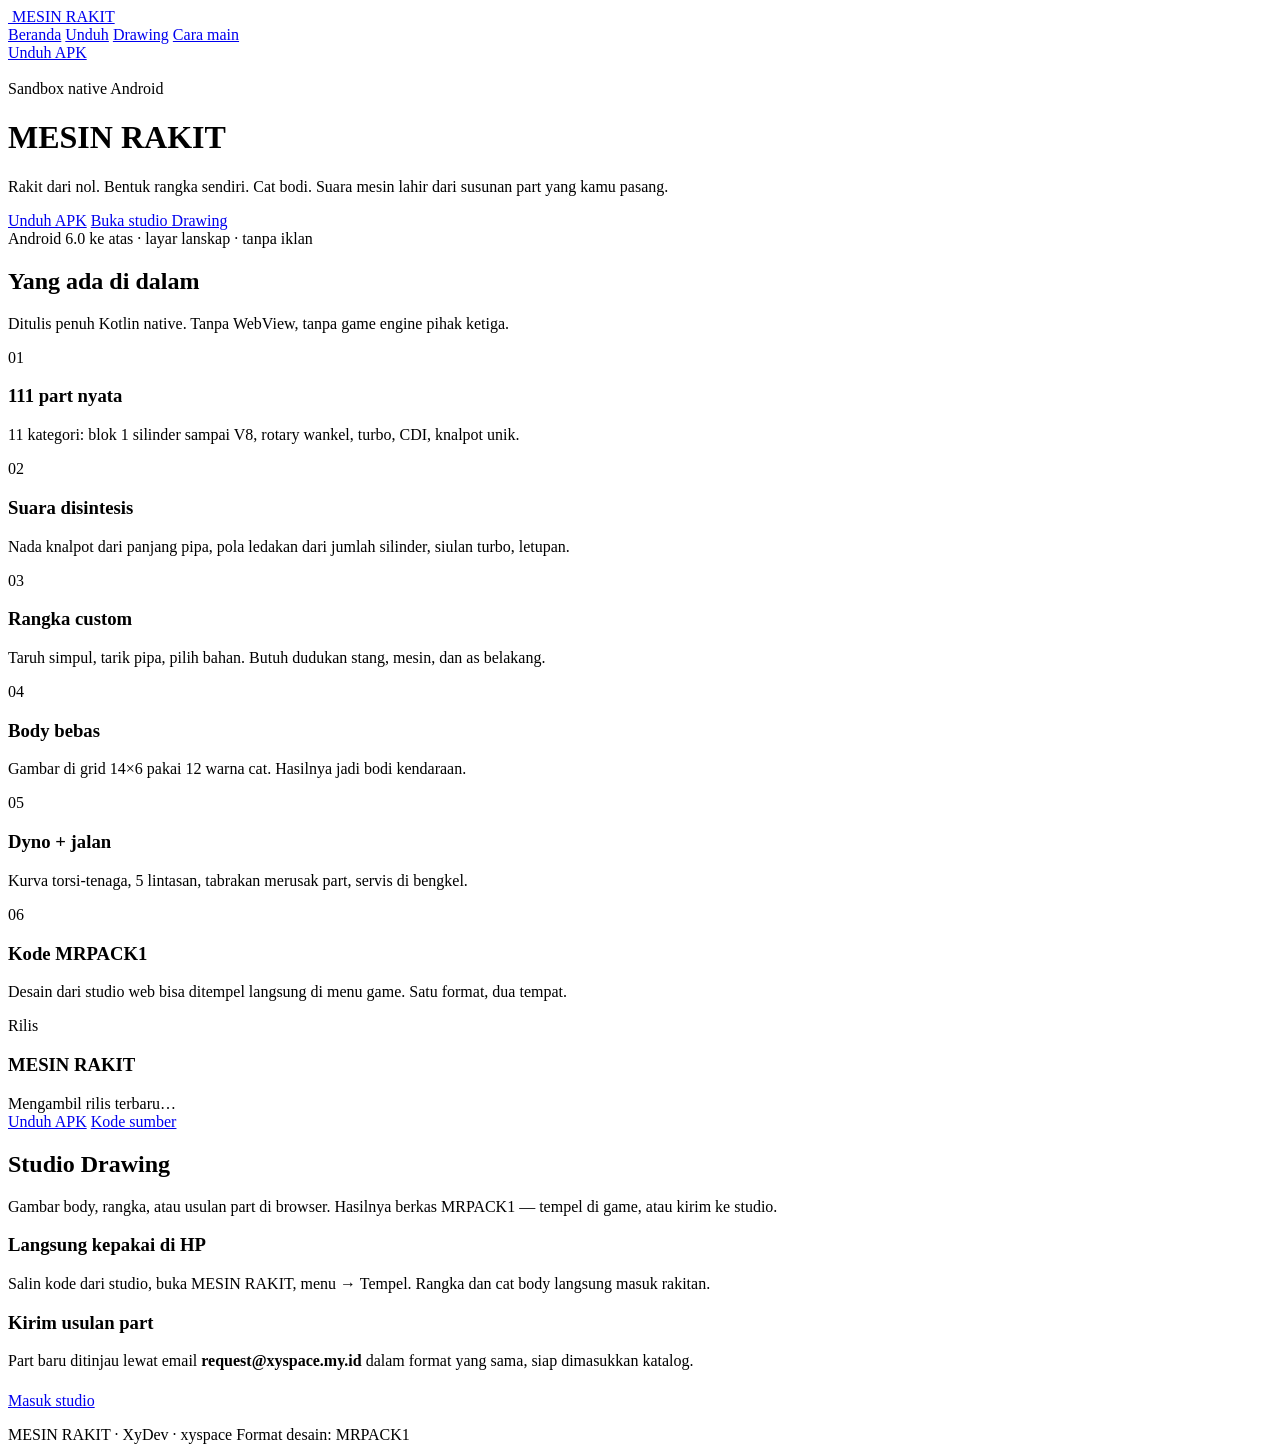
==== web/index.html @ f159e308 "Benerkan loop terhenti terus, format MRPACK1, situs unduhan dan studio Drawing Aplikasi tidak lagi m" ====
<!DOCTYPE html>
<html lang="id">
<head>
  <meta charset="utf-8" />
  <meta name="viewport" content="width=device-width, initial-scale=1" />
  <title>MESIN RAKIT — sandbox rakit mesin 2D</title>
  <meta name="description" content="Rakit kendaraan dari nol di Android. Bentuk rangka sendiri, cat bodi, dengar suara mesin yang lahir dari susunan part." />
  <meta property="og:title" content="MESIN RAKIT" />
  <meta property="og:description" content="Sandbox rakit mesin 2D. Native Kotlin, suara disintesis dari rakitan." />
  <meta property="og:image" content="/assets/og.jpg" />
  <link rel="icon" href="/assets/logo.png" />
  <link rel="preconnect" href="https://fonts.googleapis.com" />
  <link rel="preconnect" href="https://fonts.gstatic.com" crossorigin />
  <link href="https://fonts.googleapis.com/css2?family=Barlow+Condensed:wght@400;600;700&family=Chakra+Petch:wght@500;600;700&display=swap" rel="stylesheet" />
  <link rel="stylesheet" href="/assets/site.css" />
</head>
<body>
  <nav class="nav">
    <a class="brand" href="/"><img src="/assets/logo.png" alt="" /> MESIN RAKIT</a>
    <div class="nav-links">
      <a href="/" class="on">Beranda</a>
      <a href="#unduh">Unduh</a>
      <a href="/drawing">Drawing</a>
      <a href="/cara">Cara main</a>
    </div>
    <a class="btn btn-utama" href="#unduh">Unduh APK</a>
  </nav>

  <header class="hero">
    <img class="bg" src="/assets/hero.jpg" alt="" />
    <div class="hero-inner">
      <div class="kicker">Sandbox native Android</div>
      <h1>MESIN RAKIT</h1>
      <p class="lead">Rakit dari nol. Bentuk rangka sendiri. Cat bodi. Suara mesin lahir dari susunan part yang kamu pasang.</p>
      <div class="cta">
        <a class="btn btn-utama" id="btn-unduh" href="https://github.com/xykalnotkel/mesin-rakit-native/releases/latest">Unduh APK</a>
        <a class="btn" href="/drawing">Buka studio Drawing</a>
      </div>
      <div class="meta" id="ver-meta">Android 6.0 ke atas · layar lanskap · tanpa iklan</div>
    </div>
  </header>

  <section class="sec wrap">
    <h2>Yang ada di dalam</h2>
    <p class="sub">Ditulis penuh Kotlin native. Tanpa WebView, tanpa game engine pihak ketiga.</p>
    <div class="grid-3">
      <article class="card"><div class="num">01</div><h3>111 part nyata</h3><p>11 kategori: blok 1 silinder sampai V8, rotary wankel, turbo, CDI, knalpot unik.</p></article>
      <article class="card"><div class="num">02</div><h3>Suara disintesis</h3><p>Nada knalpot dari panjang pipa, pola ledakan dari jumlah silinder, siulan turbo, letupan.</p></article>
      <article class="card"><div class="num">03</div><h3>Rangka custom</h3><p>Taruh simpul, tarik pipa, pilih bahan. Butuh dudukan stang, mesin, dan as belakang.</p></article>
      <article class="card"><div class="num">04</div><h3>Body bebas</h3><p>Gambar di grid 14×6 pakai 12 warna cat. Hasilnya jadi bodi kendaraan.</p></article>
      <article class="card"><div class="num">05</div><h3>Dyno + jalan</h3><p>Kurva torsi-tenaga, 5 lintasan, tabrakan merusak part, servis di bengkel.</p></article>
      <article class="card"><div class="num">06</div><h3>Kode MRPACK1</h3><p>Desain dari studio web bisa ditempel langsung di menu game. Satu format, dua tempat.</p></article>
    </div>
  </section>

  <section class="sec wrap" id="unduh">
    <div class="dl-box">
      <div>
        <div class="kicker">Rilis</div>
        <h3 id="rel-name">MESIN RAKIT</h3>
        <p class="sub" id="rel-info" style="margin:0">Mengambil rilis terbaru…</p>
      </div>
      <div class="cta">
        <a class="btn btn-utama" id="rel-apk" href="https://github.com/xykalnotkel/mesin-rakit-native/releases/latest">Unduh APK</a>
        <a class="btn" href="https://github.com/xykalnotkel/mesin-rakit-native">Kode sumber</a>
      </div>
    </div>
  </section>

  <section class="sec wrap">
    <h2>Studio Drawing</h2>
    <p class="sub">Gambar body, rangka, atau usulan part di browser. Hasilnya berkas MRPACK1 — tempel di game, atau kirim ke studio.</p>
    <div class="grid-2">
      <article class="card">
        <h3>Langsung kepakai di HP</h3>
        <p>Salin kode dari studio, buka MESIN RAKIT, menu → Tempel. Rangka dan cat body langsung masuk rakitan.</p>
      </article>
      <article class="card">
        <h3>Kirim usulan part</h3>
        <p>Part baru ditinjau lewat email <b>request@xyspace.my.id</b> dalam format yang sama, siap dimasukkan katalog.</p>
      </article>
    </div>
    <p style="margin-top:22px"><a class="btn btn-utama" href="/drawing">Masuk studio</a></p>
  </section>

  <footer class="foot wrap">
    <span>MESIN RAKIT · XyDev · xyspace</span>
    <span>Format desain: MRPACK1</span>
  </footer>
  <script>
    fetch("https://api.github.com/repos/xykalnotkel/mesin-rakit-native/releases/latest")
      .then(r => r.json())
      .then(d => {
        const apk = (d.assets || []).find(a => /apk$/i.test(a.name));
        document.getElementById("rel-name").textContent = d.name || "MESIN RAKIT";
        document.getElementById("rel-info").textContent =
          (d.tag_name || "") + (apk ? " · " + Math.round(apk.size / 1024) + " KB" : "") + " · Android 6+";
        if (apk) {
          document.getElementById("rel-apk").href = apk.browser_download_url;
          document.getElementById("btn-unduh").href = apk.browser_download_url;
        }
        document.getElementById("ver-meta").textContent =
          (d.tag_name || "rilis") + " · Android 6.0 ke atas · layar lanskap · tanpa iklan";
      }).catch(() => {});
  </script>
</body>
</html>
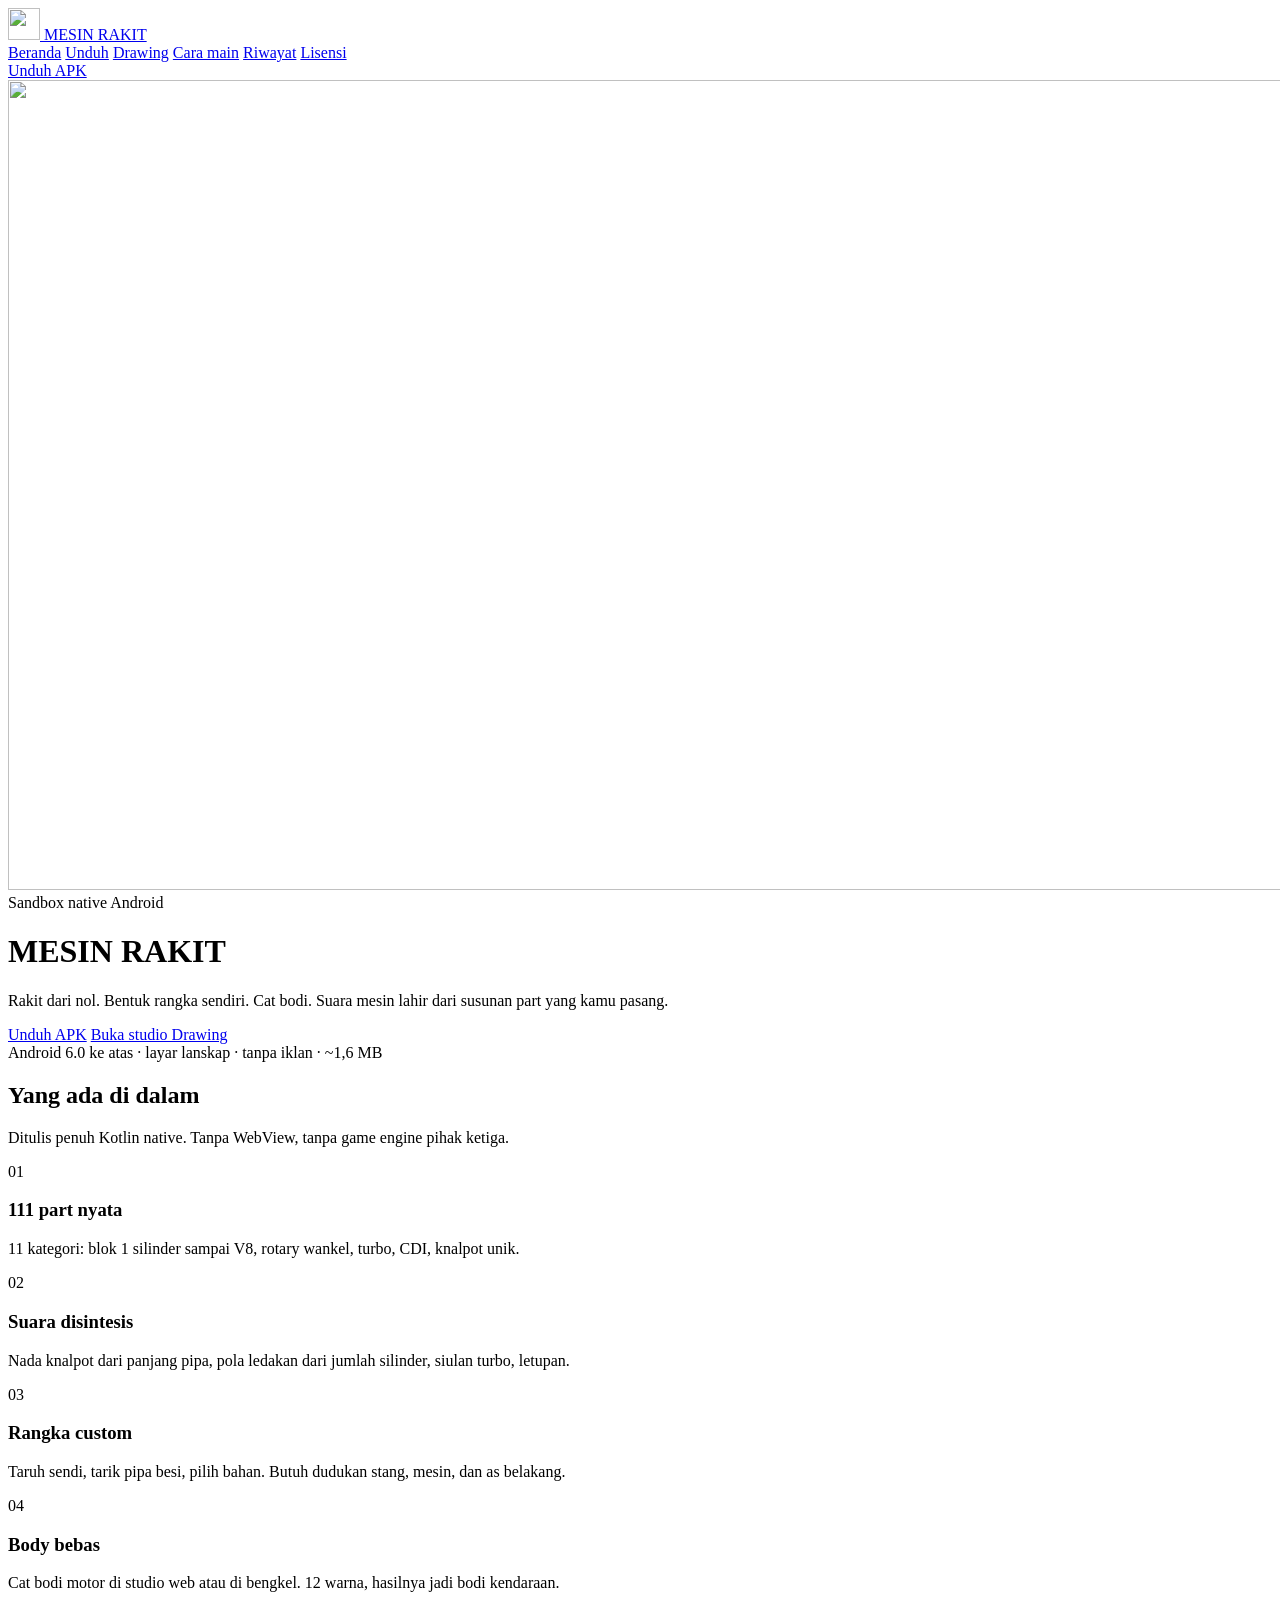
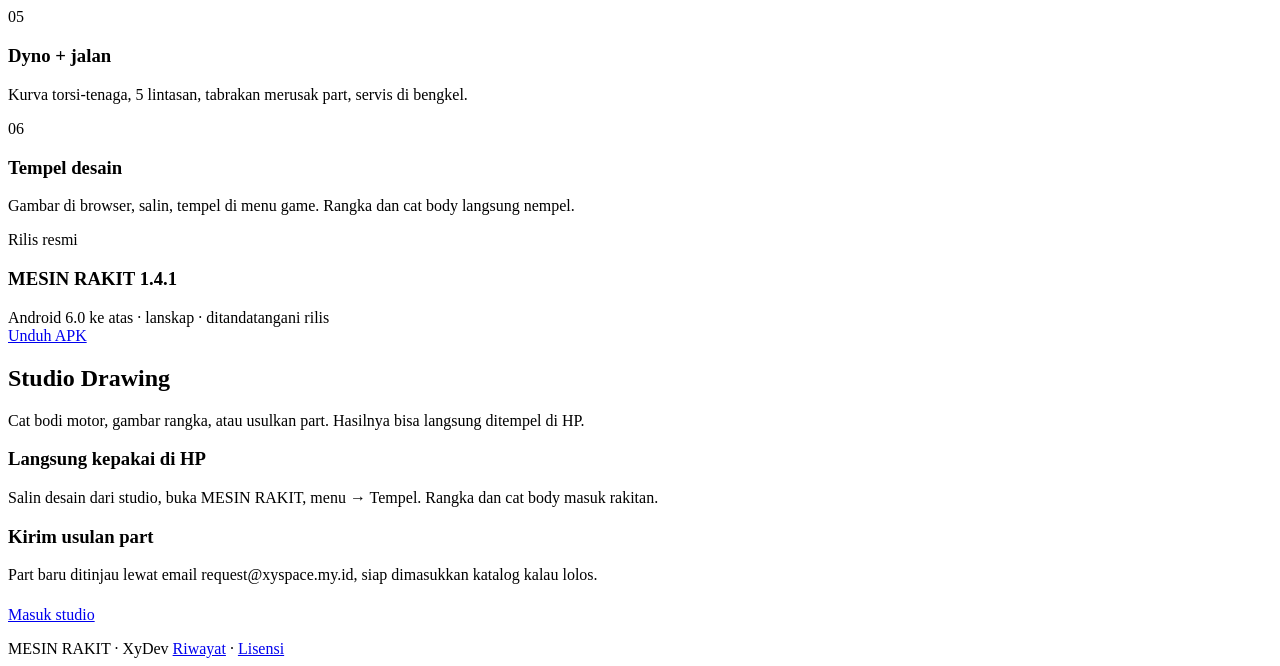
==== commit 0e459c19: "Situs: gambar WebP ringan, studio Drawing realistis, riwayat dan lisensi lengkap Gambar dikompres We" ====
--- a/web/index.html
+++ b/web/index.html
@@ -6,37 +6,38 @@
   <title>MESIN RAKIT — sandbox rakit mesin 2D</title>
   <meta name="description" content="Rakit kendaraan dari nol di Android. Bentuk rangka sendiri, cat bodi, dengar suara mesin yang lahir dari susunan part." />
   <meta property="og:title" content="MESIN RAKIT" />
-  <meta property="og:description" content="Sandbox rakit mesin 2D. Native Kotlin, suara disintesis dari rakitan." />
-  <meta property="og:image" content="/assets/og.jpg" />
-  <link rel="icon" href="/assets/logo.png" />
-  <link rel="preconnect" href="https://fonts.googleapis.com" />
-  <link rel="preconnect" href="https://fonts.gstatic.com" crossorigin />
-  <link href="https://fonts.googleapis.com/css2?family=Barlow+Condensed:wght@400;600;700&family=Chakra+Petch:wght@500;600;700&display=swap" rel="stylesheet" />
+  <meta property="og:description" content="Sandbox rakit mesin 2D. Suara disintesis dari rakitan." />
+  <meta property="og:image" content="/assets/og.webp" />
+  <link rel="icon" href="/assets/logo.svg" type="image/svg+xml" />
+  <link rel="preload" href="/assets/hero.webp" as="image" type="image/webp" />
+  <link rel="stylesheet" href="/assets/fonts.css" />
   <link rel="stylesheet" href="/assets/site.css" />
 </head>
 <body>
   <nav class="nav">
-    <a class="brand" href="/"><img src="/assets/logo.png" alt="" /> MESIN RAKIT</a>
+    <a class="brand" href="/"><img src="/assets/logo.svg" width="32" height="32" alt="" /> MESIN RAKIT</a>
     <div class="nav-links">
       <a href="/" class="on">Beranda</a>
       <a href="#unduh">Unduh</a>
       <a href="/drawing">Drawing</a>
       <a href="/cara">Cara main</a>
+      <a href="/riwayat">Riwayat</a>
+      <a href="/lisensi">Lisensi</a>
     </div>
-    <a class="btn btn-utama" href="#unduh">Unduh APK</a>
+    <a class="btn btn-utama" href="/api/unduh">Unduh APK</a>
   </nav>
 
   <header class="hero">
-    <img class="bg" src="/assets/hero.jpg" alt="" />
+    <img class="bg" src="/assets/hero.webp" width="1440" height="810" alt="" fetchpriority="high" />
     <div class="hero-inner">
       <div class="kicker">Sandbox native Android</div>
       <h1>MESIN RAKIT</h1>
       <p class="lead">Rakit dari nol. Bentuk rangka sendiri. Cat bodi. Suara mesin lahir dari susunan part yang kamu pasang.</p>
       <div class="cta">
-        <a class="btn btn-utama" id="btn-unduh" href="https://github.com/xykalnotkel/mesin-rakit-native/releases/latest">Unduh APK</a>
+        <a class="btn btn-utama" href="/api/unduh">Unduh APK</a>
         <a class="btn" href="/drawing">Buka studio Drawing</a>
       </div>
-      <div class="meta" id="ver-meta">Android 6.0 ke atas · layar lanskap · tanpa iklan</div>
+      <div class="meta">Android 6.0 ke atas · layar lanskap · tanpa iklan · ~1,6 MB</div>
     </div>
   </header>
 
@@ -46,62 +47,43 @@
     <div class="grid-3">
       <article class="card"><div class="num">01</div><h3>111 part nyata</h3><p>11 kategori: blok 1 silinder sampai V8, rotary wankel, turbo, CDI, knalpot unik.</p></article>
       <article class="card"><div class="num">02</div><h3>Suara disintesis</h3><p>Nada knalpot dari panjang pipa, pola ledakan dari jumlah silinder, siulan turbo, letupan.</p></article>
-      <article class="card"><div class="num">03</div><h3>Rangka custom</h3><p>Taruh simpul, tarik pipa, pilih bahan. Butuh dudukan stang, mesin, dan as belakang.</p></article>
-      <article class="card"><div class="num">04</div><h3>Body bebas</h3><p>Gambar di grid 14×6 pakai 12 warna cat. Hasilnya jadi bodi kendaraan.</p></article>
+      <article class="card"><div class="num">03</div><h3>Rangka custom</h3><p>Taruh sendi, tarik pipa besi, pilih bahan. Butuh dudukan stang, mesin, dan as belakang.</p></article>
+      <article class="card"><div class="num">04</div><h3>Body bebas</h3><p>Cat bodi motor di studio web atau di bengkel. 12 warna, hasilnya jadi bodi kendaraan.</p></article>
       <article class="card"><div class="num">05</div><h3>Dyno + jalan</h3><p>Kurva torsi-tenaga, 5 lintasan, tabrakan merusak part, servis di bengkel.</p></article>
-      <article class="card"><div class="num">06</div><h3>Kode MRPACK1</h3><p>Desain dari studio web bisa ditempel langsung di menu game. Satu format, dua tempat.</p></article>
+      <article class="card"><div class="num">06</div><h3>Tempel desain</h3><p>Gambar di browser, salin, tempel di menu game. Rangka dan cat body langsung nempel.</p></article>
     </div>
   </section>
 
   <section class="sec wrap" id="unduh">
     <div class="dl-box">
       <div>
-        <div class="kicker">Rilis</div>
-        <h3 id="rel-name">MESIN RAKIT</h3>
-        <p class="sub" id="rel-info" style="margin:0">Mengambil rilis terbaru…</p>
+        <div class="kicker">Rilis resmi</div>
+        <h3>MESIN RAKIT 1.4.1</h3>
+        <p class="sub" style="margin:0">Android 6.0 ke atas · lanskap · ditandatangani rilis</p>
       </div>
-      <div class="cta">
-        <a class="btn btn-utama" id="rel-apk" href="https://github.com/xykalnotkel/mesin-rakit-native/releases/latest">Unduh APK</a>
-        <a class="btn" href="https://github.com/xykalnotkel/mesin-rakit-native">Kode sumber</a>
-      </div>
+      <a class="btn btn-utama" href="/api/unduh">Unduh APK</a>
     </div>
   </section>
 
   <section class="sec wrap">
     <h2>Studio Drawing</h2>
-    <p class="sub">Gambar body, rangka, atau usulan part di browser. Hasilnya berkas MRPACK1 — tempel di game, atau kirim ke studio.</p>
+    <p class="sub">Cat bodi motor, gambar rangka, atau usulkan part. Hasilnya bisa langsung ditempel di HP.</p>
     <div class="grid-2">
       <article class="card">
         <h3>Langsung kepakai di HP</h3>
-        <p>Salin kode dari studio, buka MESIN RAKIT, menu → Tempel. Rangka dan cat body langsung masuk rakitan.</p>
+        <p>Salin desain dari studio, buka MESIN RAKIT, menu → Tempel. Rangka dan cat body masuk rakitan.</p>
       </article>
       <article class="card">
         <h3>Kirim usulan part</h3>
-        <p>Part baru ditinjau lewat email <b>request@xyspace.my.id</b> dalam format yang sama, siap dimasukkan katalog.</p>
+        <p>Part baru ditinjau lewat email request@xyspace.my.id, siap dimasukkan katalog kalau lolos.</p>
       </article>
     </div>
     <p style="margin-top:22px"><a class="btn btn-utama" href="/drawing">Masuk studio</a></p>
   </section>
 
   <footer class="foot wrap">
-    <span>MESIN RAKIT · XyDev · xyspace</span>
-    <span>Format desain: MRPACK1</span>
+    <span>MESIN RAKIT · XyDev</span>
+    <span><a href="/riwayat">Riwayat</a> · <a href="/lisensi">Lisensi</a></span>
   </footer>
-  <script>
-    fetch("https://api.github.com/repos/xykalnotkel/mesin-rakit-native/releases/latest")
-      .then(r => r.json())
-      .then(d => {
-        const apk = (d.assets || []).find(a => /apk$/i.test(a.name));
-        document.getElementById("rel-name").textContent = d.name || "MESIN RAKIT";
-        document.getElementById("rel-info").textContent =
-          (d.tag_name || "") + (apk ? " · " + Math.round(apk.size / 1024) + " KB" : "") + " · Android 6+";
-        if (apk) {
-          document.getElementById("rel-apk").href = apk.browser_download_url;
-          document.getElementById("btn-unduh").href = apk.browser_download_url;
-        }
-        document.getElementById("ver-meta").textContent =
-          (d.tag_name || "rilis") + " · Android 6.0 ke atas · layar lanskap · tanpa iklan";
-      }).catch(() => {});
-  </script>
 </body>
 </html>
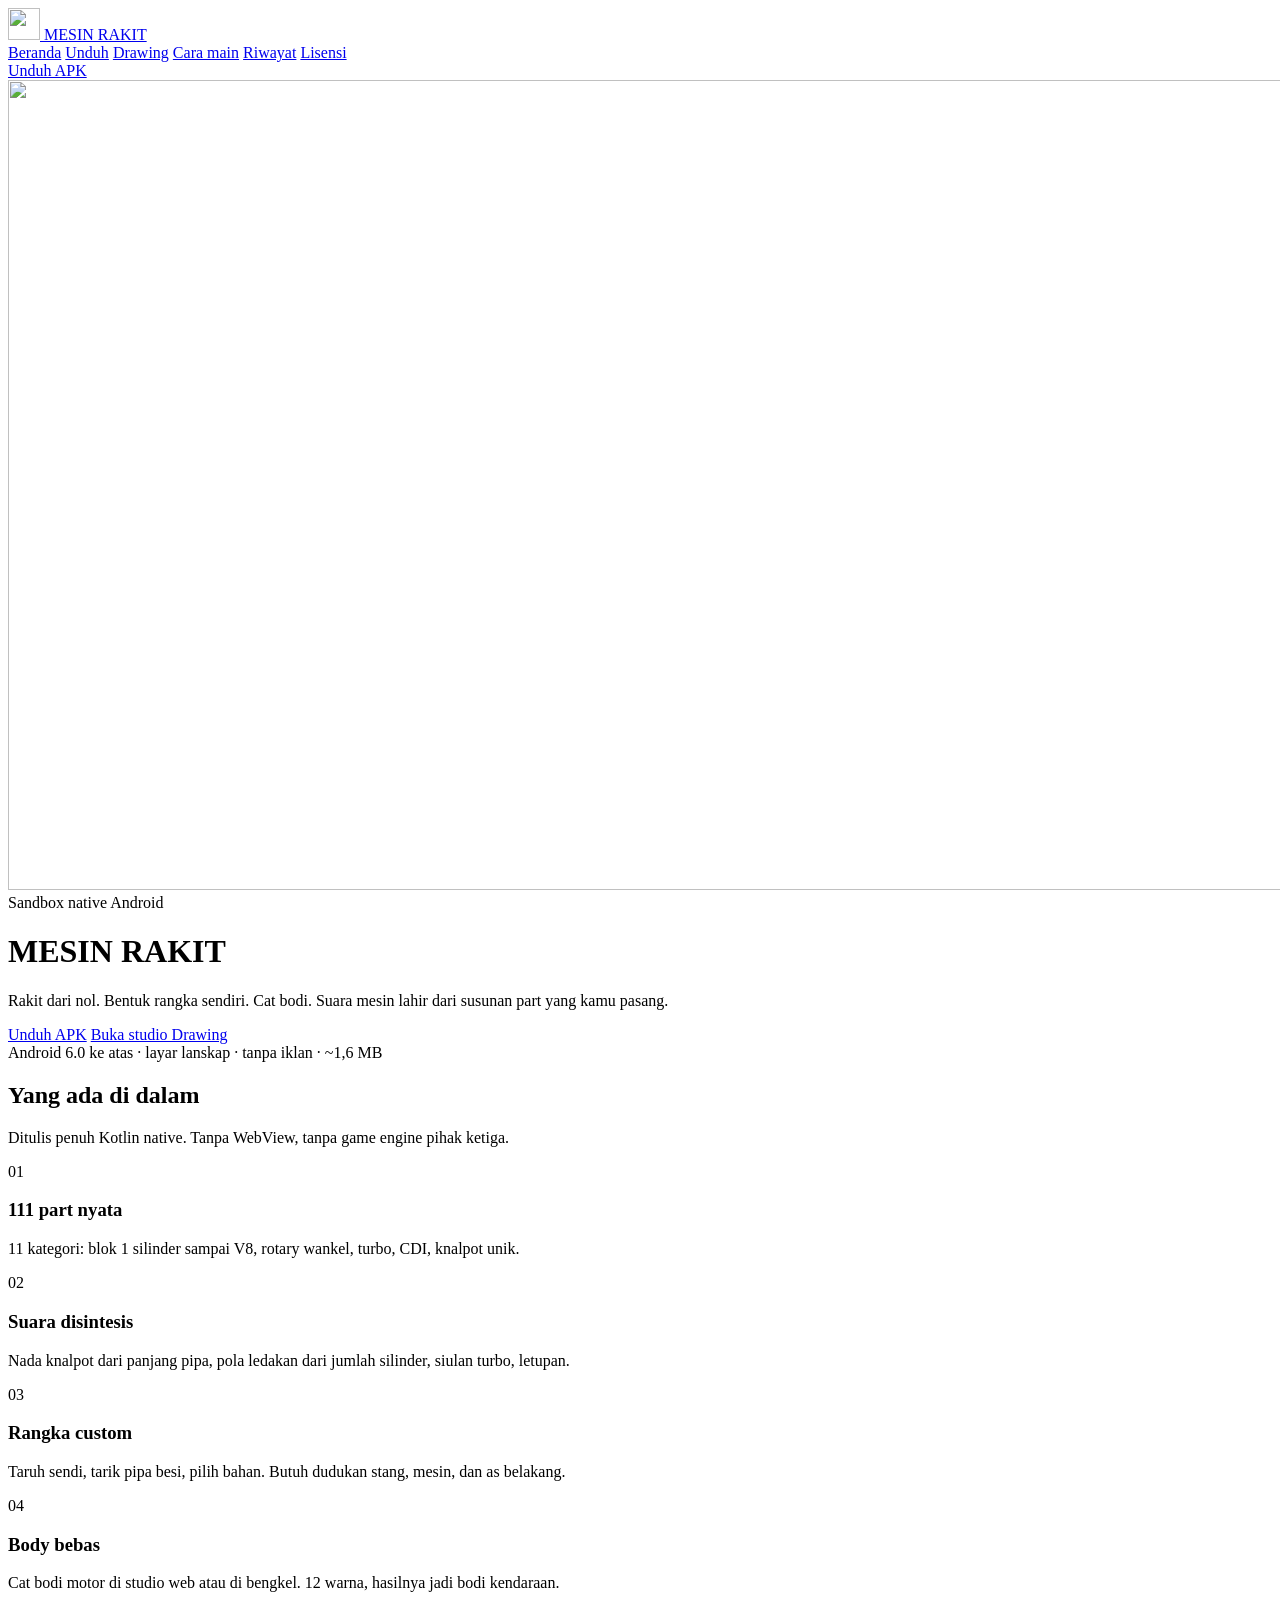
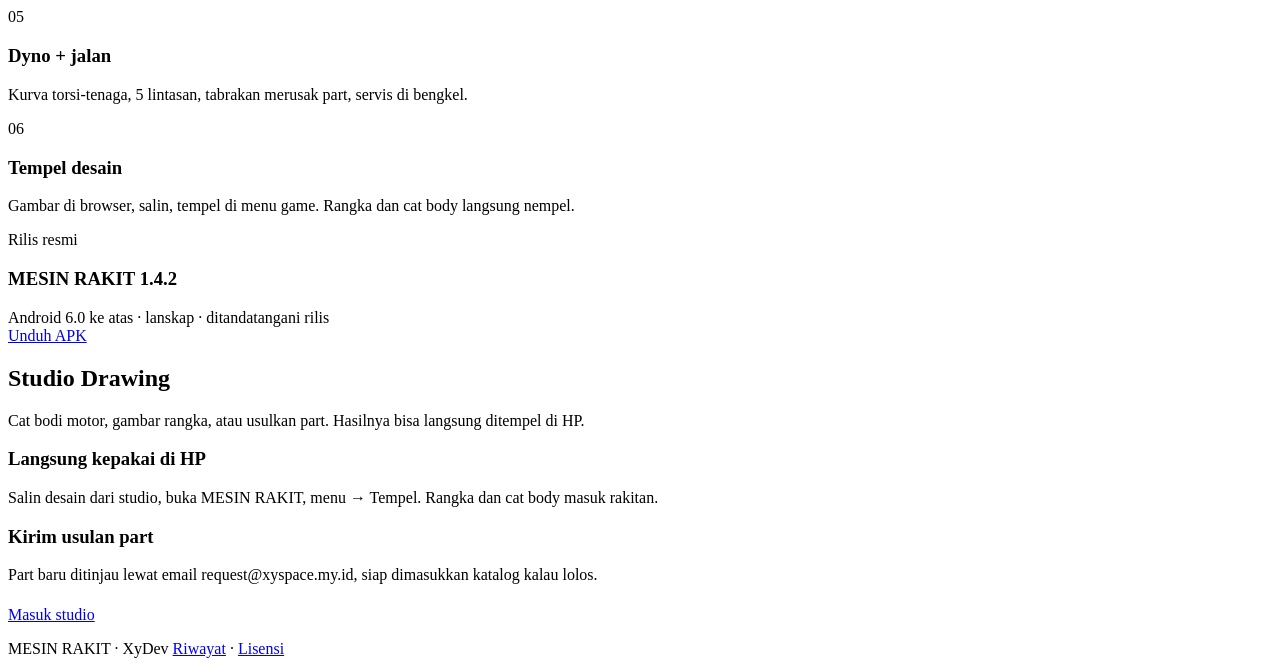
==== commit 7232d345: "1.4.2: perbaiki crash tarik part, motor tidak kebalik, piston hidup Sentuhan tidak lagi berebut daft" ====
--- a/web/index.html
+++ b/web/index.html
@@ -58,7 +58,7 @@
     <div class="dl-box">
       <div>
         <div class="kicker">Rilis resmi</div>
-        <h3>MESIN RAKIT 1.4.1</h3>
+        <h3>MESIN RAKIT 1.4.2</h3>
         <p class="sub" style="margin:0">Android 6.0 ke atas · lanskap · ditandatangani rilis</p>
       </div>
       <a class="btn btn-utama" href="/api/unduh">Unduh APK</a>
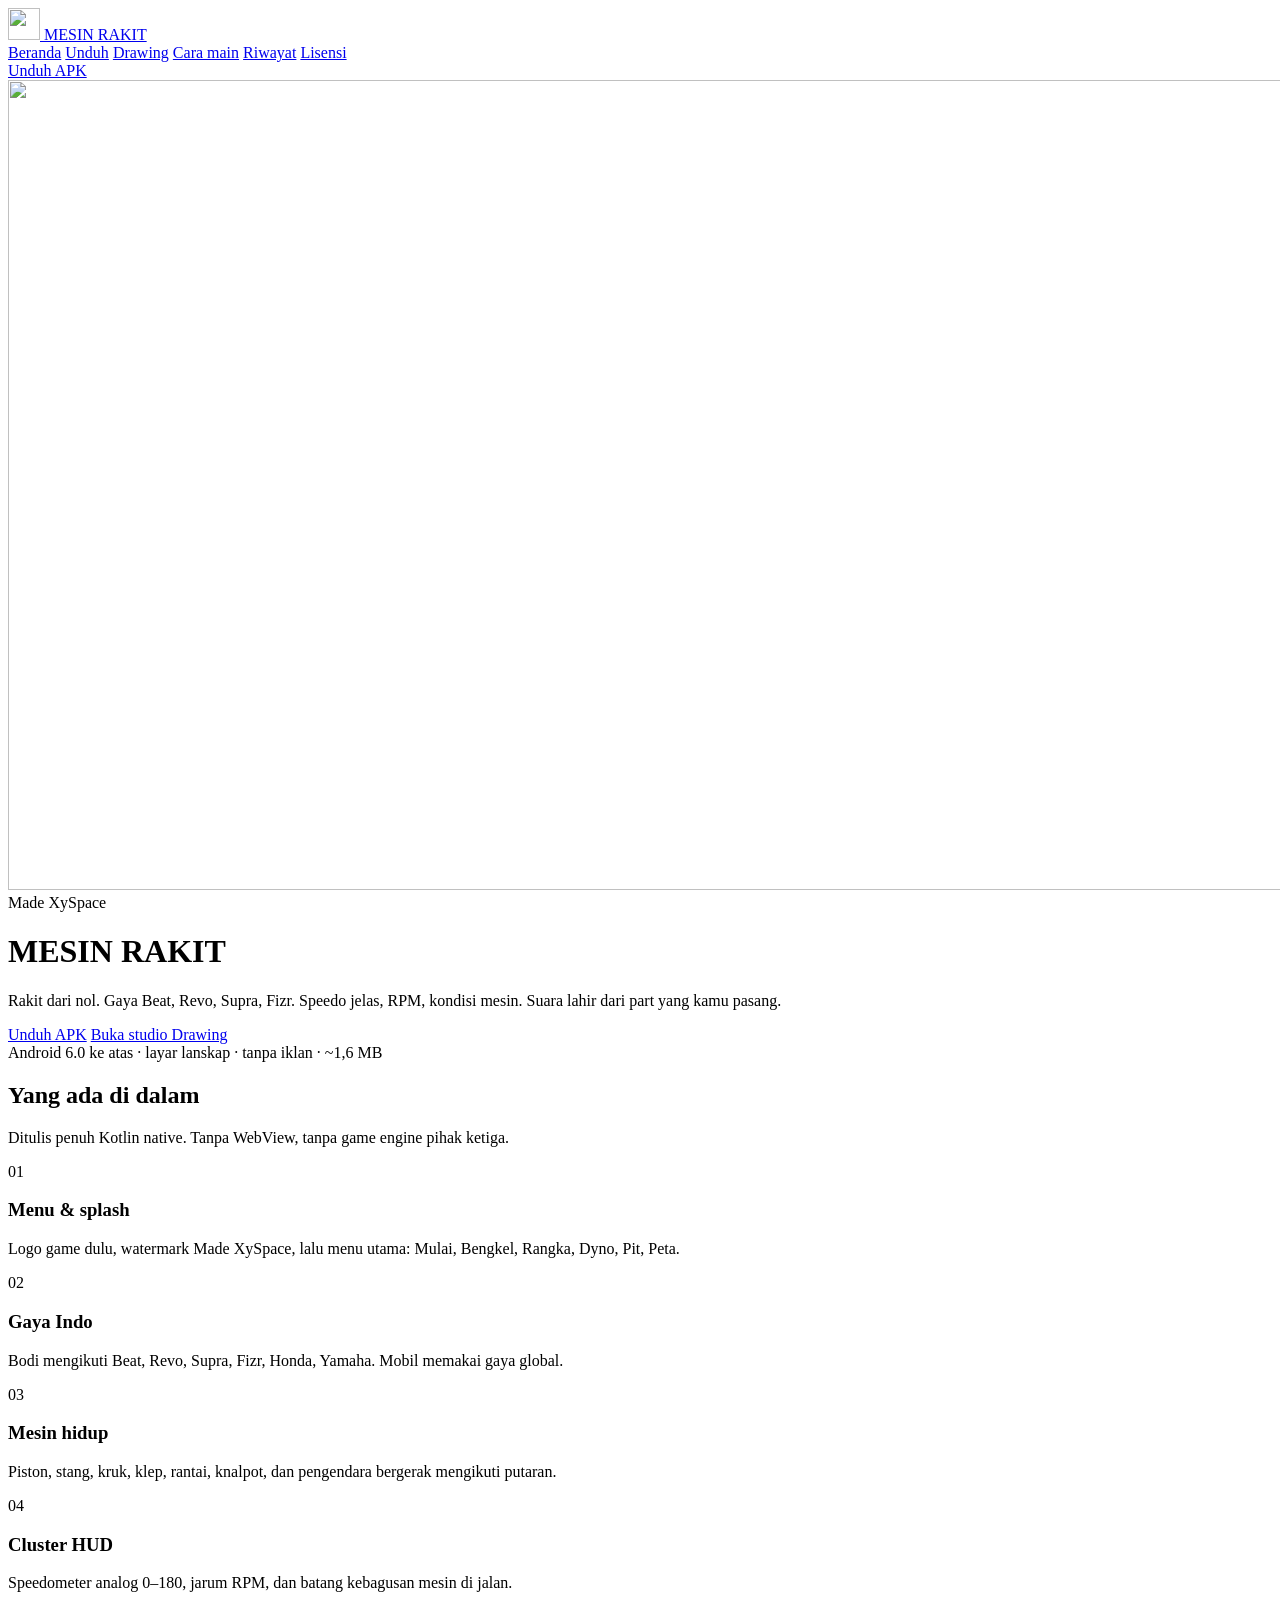
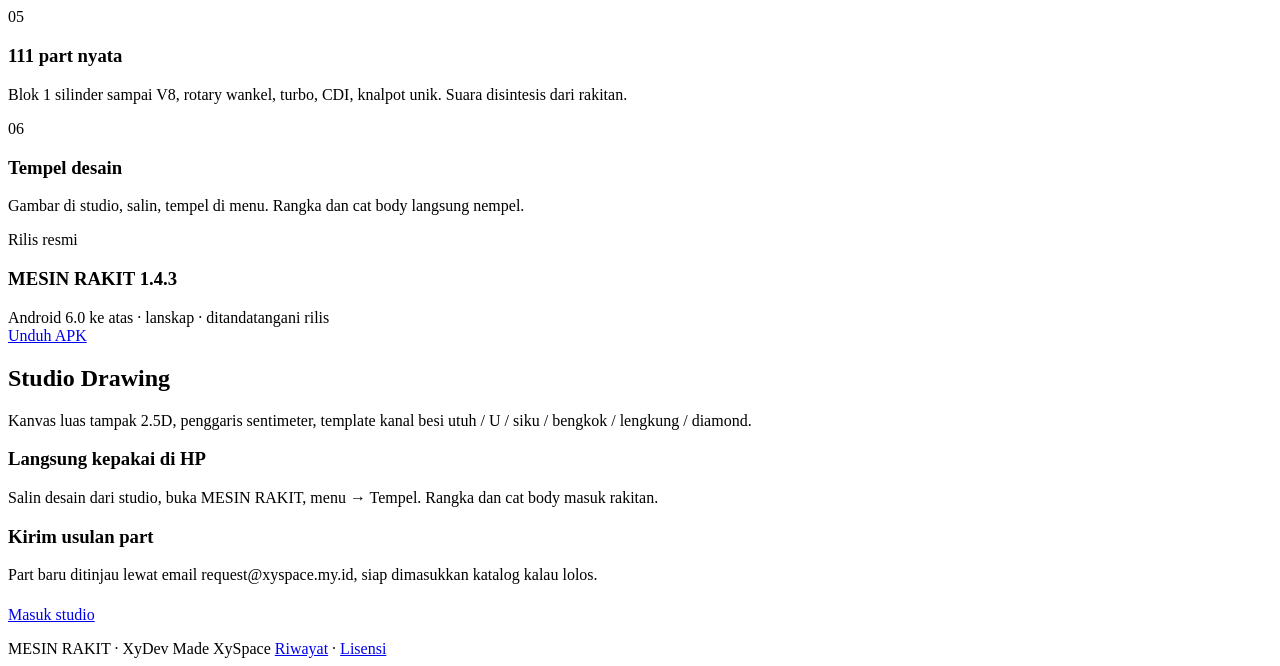
==== commit 90b7a12e: "1.4.3: splash, menu, cluster HUD, gaya Indo, studio drawing Splash logo lalu watermark Made XySpace." ====
--- a/web/index.html
+++ b/web/index.html
@@ -4,14 +4,14 @@
   <meta charset="utf-8" />
   <meta name="viewport" content="width=device-width, initial-scale=1" />
   <title>MESIN RAKIT — sandbox rakit mesin 2D</title>
-  <meta name="description" content="Rakit kendaraan dari nol di Android. Bentuk rangka sendiri, cat bodi, dengar suara mesin yang lahir dari susunan part." />
+  <meta name="description" content="Rakit kendaraan dari nol di Android. Gaya Beat, Revo, Supra, Fizr. Speedo, RPM, kondisi mesin. Studio drawing dengan penggaris dan template kanal." />
   <meta property="og:title" content="MESIN RAKIT" />
   <meta property="og:description" content="Sandbox rakit mesin 2D. Suara disintesis dari rakitan." />
   <meta property="og:image" content="/assets/og.webp" />
   <link rel="icon" href="/assets/logo.svg" type="image/svg+xml" />
   <link rel="preload" href="/assets/hero.webp" as="image" type="image/webp" />
   <link rel="stylesheet" href="/assets/fonts.css" />
-  <link rel="stylesheet" href="/assets/site.css" />
+  <link rel="stylesheet" href="/assets/site.css?v=143" />
 </head>
 <body>
   <nav class="nav">
@@ -30,9 +30,9 @@
   <header class="hero">
     <img class="bg" src="/assets/hero.webp" width="1440" height="810" alt="" fetchpriority="high" />
     <div class="hero-inner">
-      <div class="kicker">Sandbox native Android</div>
+      <div class="kicker">Made XySpace</div>
       <h1>MESIN RAKIT</h1>
-      <p class="lead">Rakit dari nol. Bentuk rangka sendiri. Cat bodi. Suara mesin lahir dari susunan part yang kamu pasang.</p>
+      <p class="lead">Rakit dari nol. Gaya Beat, Revo, Supra, Fizr. Speedo jelas, RPM, kondisi mesin. Suara lahir dari part yang kamu pasang.</p>
       <div class="cta">
         <a class="btn btn-utama" href="/api/unduh">Unduh APK</a>
         <a class="btn" href="/drawing">Buka studio Drawing</a>
@@ -45,12 +45,12 @@
     <h2>Yang ada di dalam</h2>
     <p class="sub">Ditulis penuh Kotlin native. Tanpa WebView, tanpa game engine pihak ketiga.</p>
     <div class="grid-3">
-      <article class="card"><div class="num">01</div><h3>111 part nyata</h3><p>11 kategori: blok 1 silinder sampai V8, rotary wankel, turbo, CDI, knalpot unik.</p></article>
-      <article class="card"><div class="num">02</div><h3>Suara disintesis</h3><p>Nada knalpot dari panjang pipa, pola ledakan dari jumlah silinder, siulan turbo, letupan.</p></article>
-      <article class="card"><div class="num">03</div><h3>Rangka custom</h3><p>Taruh sendi, tarik pipa besi, pilih bahan. Butuh dudukan stang, mesin, dan as belakang.</p></article>
-      <article class="card"><div class="num">04</div><h3>Body bebas</h3><p>Cat bodi motor di studio web atau di bengkel. 12 warna, hasilnya jadi bodi kendaraan.</p></article>
-      <article class="card"><div class="num">05</div><h3>Dyno + jalan</h3><p>Kurva torsi-tenaga, 5 lintasan, tabrakan merusak part, servis di bengkel.</p></article>
-      <article class="card"><div class="num">06</div><h3>Tempel desain</h3><p>Gambar di browser, salin, tempel di menu game. Rangka dan cat body langsung nempel.</p></article>
+      <article class="card"><div class="num">01</div><h3>Menu &amp; splash</h3><p>Logo game dulu, watermark Made XySpace, lalu menu utama: Mulai, Bengkel, Rangka, Dyno, Pit, Peta.</p></article>
+      <article class="card"><div class="num">02</div><h3>Gaya Indo</h3><p>Bodi mengikuti Beat, Revo, Supra, Fizr, Honda, Yamaha. Mobil memakai gaya global.</p></article>
+      <article class="card"><div class="num">03</div><h3>Mesin hidup</h3><p>Piston, stang, kruk, klep, rantai, knalpot, dan pengendara bergerak mengikuti putaran.</p></article>
+      <article class="card"><div class="num">04</div><h3>Cluster HUD</h3><p>Speedometer analog 0–180, jarum RPM, dan batang kebagusan mesin di jalan.</p></article>
+      <article class="card"><div class="num">05</div><h3>111 part nyata</h3><p>Blok 1 silinder sampai V8, rotary wankel, turbo, CDI, knalpot unik. Suara disintesis dari rakitan.</p></article>
+      <article class="card"><div class="num">06</div><h3>Tempel desain</h3><p>Gambar di studio, salin, tempel di menu. Rangka dan cat body langsung nempel.</p></article>
     </div>
   </section>
 
@@ -58,7 +58,7 @@
     <div class="dl-box">
       <div>
         <div class="kicker">Rilis resmi</div>
-        <h3>MESIN RAKIT 1.4.2</h3>
+        <h3>MESIN RAKIT 1.4.3</h3>
         <p class="sub" style="margin:0">Android 6.0 ke atas · lanskap · ditandatangani rilis</p>
       </div>
       <a class="btn btn-utama" href="/api/unduh">Unduh APK</a>
@@ -67,7 +67,7 @@
 
   <section class="sec wrap">
     <h2>Studio Drawing</h2>
-    <p class="sub">Cat bodi motor, gambar rangka, atau usulkan part. Hasilnya bisa langsung ditempel di HP.</p>
+    <p class="sub">Kanvas luas tampak 2.5D, penggaris sentimeter, template kanal besi utuh / U / siku / bengkok / lengkung / diamond.</p>
     <div class="grid-2">
       <article class="card">
         <h3>Langsung kepakai di HP</h3>
@@ -83,6 +83,7 @@
 
   <footer class="foot wrap">
     <span>MESIN RAKIT · XyDev</span>
+    <span class="made">Made XySpace</span>
     <span><a href="/riwayat">Riwayat</a> · <a href="/lisensi">Lisensi</a></span>
   </footer>
 </body>
